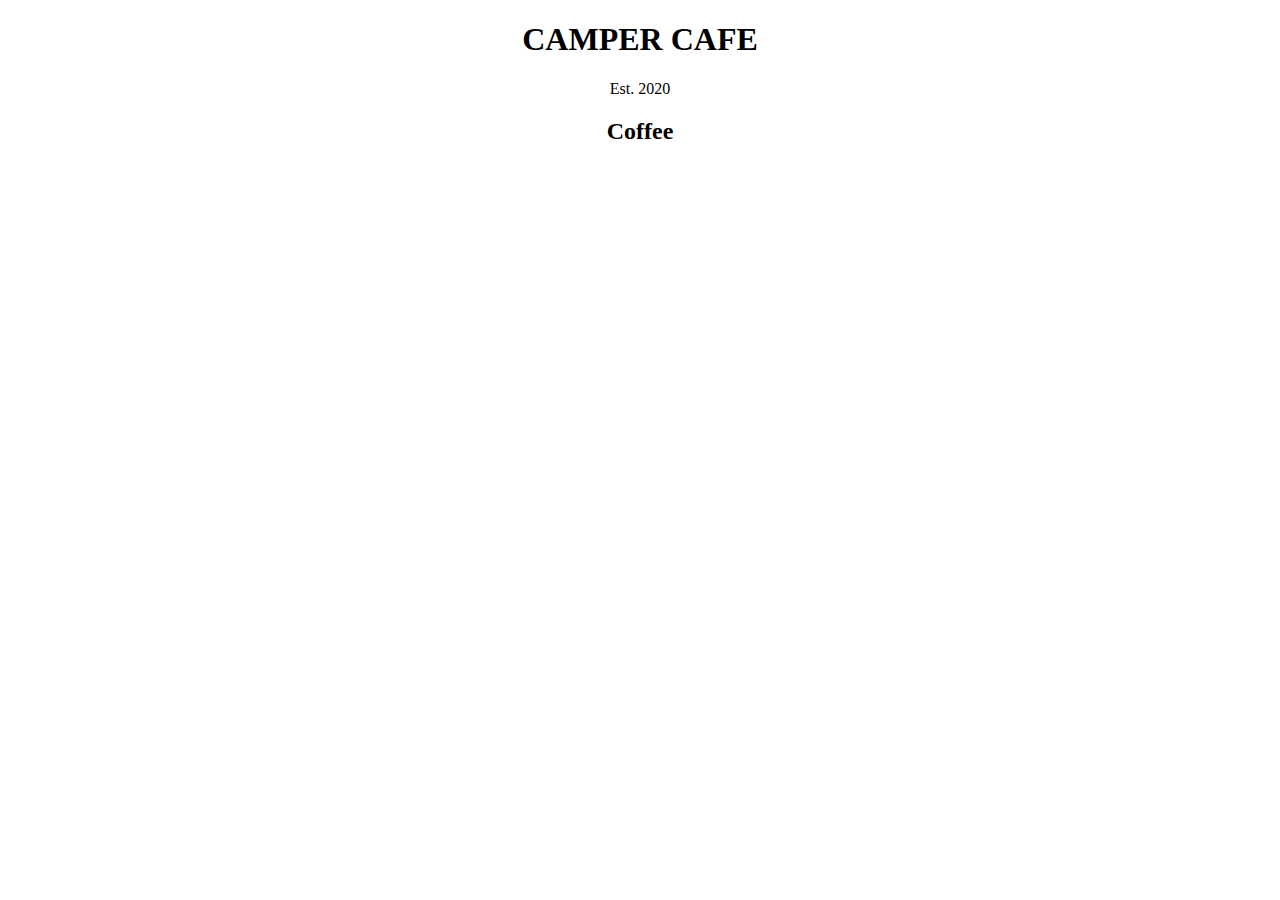
==== learn_basic_css/cafe_menu.html @ a50b708b "Done with Type Selector and Id selector" ====
<!DOCTYPE html>
<html lang="en">
	<head>
		<meta charset="utf-8" />
		<meta name="viewport" content="width=device-width, initial-scale=1.0" />
		<title>Cafe Menu</title>
		<link href="styles.css" rel="stylesheet" />
	</head>
	<body id="body">
		<div id="menu">
			<main>
				<h1>CAMPER CAFE</h1>
				<p>Est. 2020</p>
				<section>
					<h2>Coffee</h2>
				</section>
				<section></section>
			</main>
		</div>
	</body>
</html>
---- learn_basic_css/styles.css ----
h1,
h2,
p {
	text-align: center;
}


/* #menu {
	width: 80%;
	background-color: burlywood;
	margin-left: auto;
	margin-right: auto;
} */

.menu {
	width: 80%;
	background-color: burlywood;
	margin-left: auto;
	margin-right: auto;
}
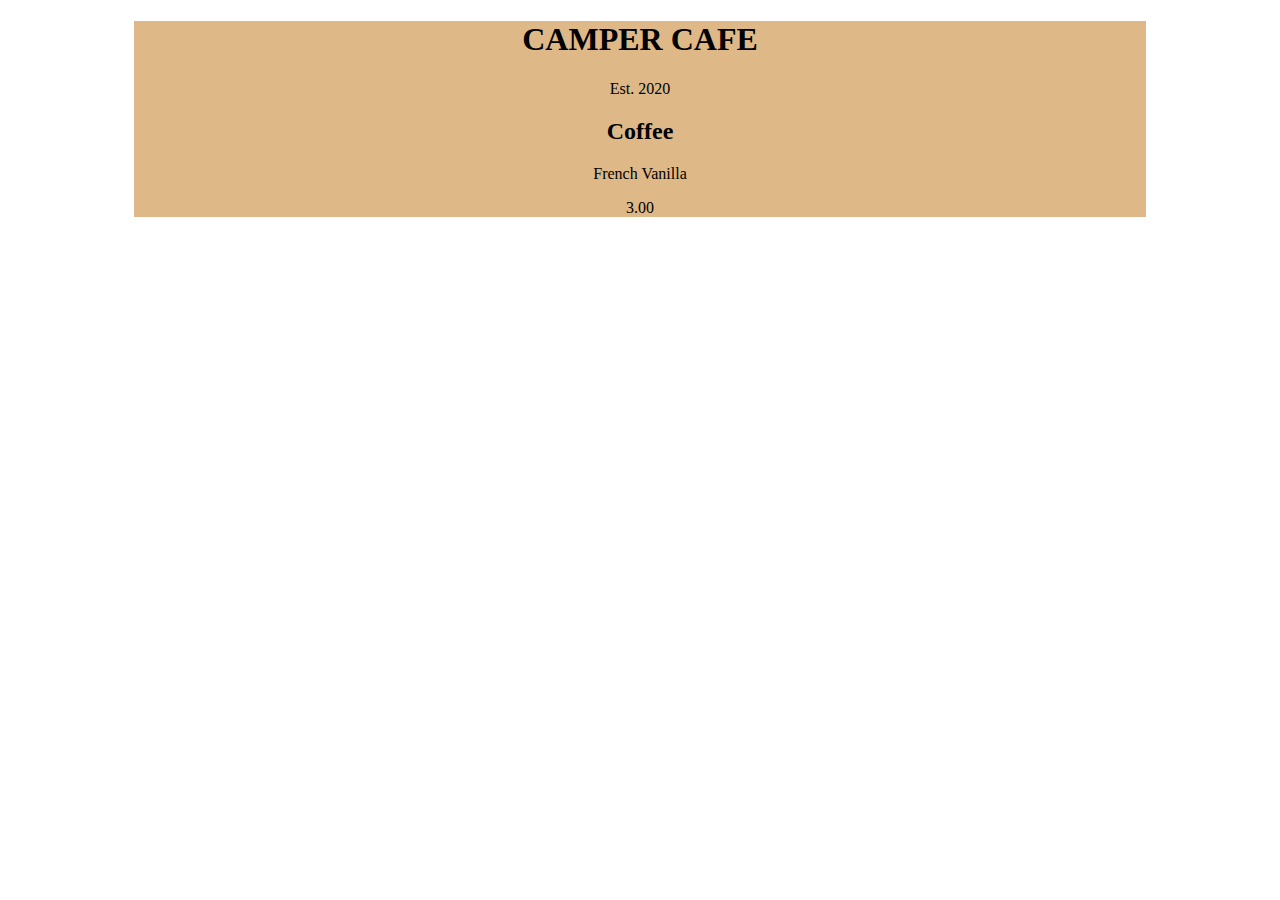
==== commit a03fcea3: "-using class selector for div as menu -use of article element" ====
--- a/learn_basic_css/cafe_menu.html
+++ b/learn_basic_css/cafe_menu.html
@@ -7,14 +7,26 @@
 		<link href="styles.css" rel="stylesheet" />
 	</head>
 	<body id="body">
-		<div id="menu">
+		<div class="menu">
 			<main>
 				<h1>CAMPER CAFE</h1>
 				<p>Est. 2020</p>
 				<section>
-					<h2>Coffee</h2>
+					<h2>
+						Coffee
+					</h2>
+					<article>
+						<p>
+							French Vanilla
+						</p>
+						<p>
+							3.00
+						</p>
+					</article>
 				</section>
-				<section></section>
+				<section>
+
+				</section>
 			</main>
 		</div>
 	</body>
--- a/learn_basic_css/styles.css
+++ b/learn_basic_css/styles.css
@@ -4,6 +4,9 @@
 	text-align: center;
 }
 
+body{
+	background-image: url(https://cdn.freecodecamp.org/curriculum/css-cafe/beans.jpg);
+}
 
 /* #menu {
 	width: 80%;
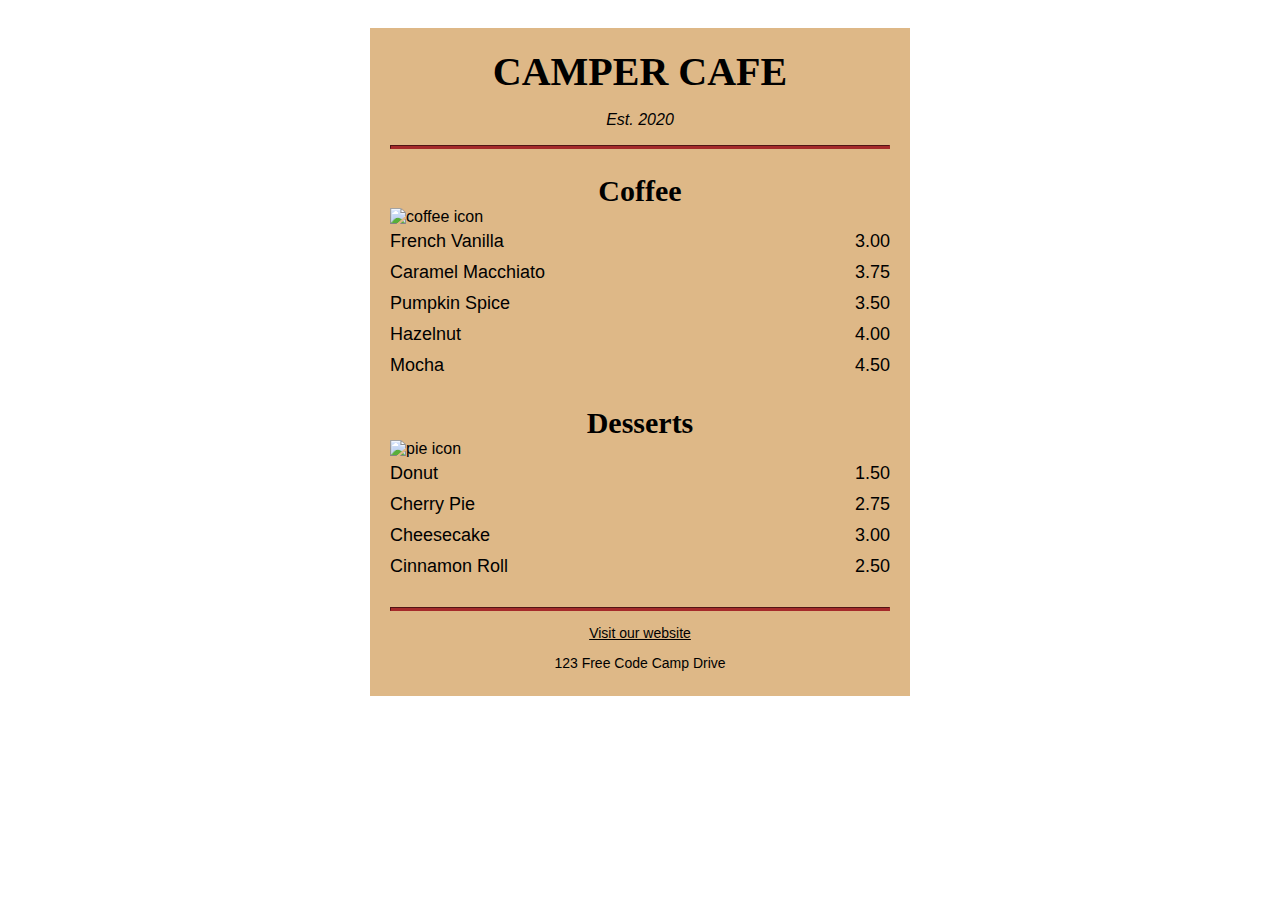
==== commit be50e06f: "built cafe menu and learnt css basics: SUCCESS" ====
--- a/learn_basic_css/cafe_menu.html
+++ b/learn_basic_css/cafe_menu.html
@@ -1,33 +1,60 @@
 <!DOCTYPE html>
 <html lang="en">
-	<head>
-		<meta charset="utf-8" />
-		<meta name="viewport" content="width=device-width, initial-scale=1.0" />
-		<title>Cafe Menu</title>
-		<link href="styles.css" rel="stylesheet" />
-	</head>
-	<body id="body">
-		<div class="menu">
-			<main>
-				<h1>CAMPER CAFE</h1>
-				<p>Est. 2020</p>
-				<section>
-					<h2>
-						Coffee
-					</h2>
-					<article>
-						<p>
-							French Vanilla
-						</p>
-						<p>
-							3.00
-						</p>
-					</article>
-				</section>
-				<section>
-
-				</section>
-			</main>
-		</div>
-	</body>
-</html>
+  <head>
+    <meta charset="utf-8" />
+    <meta name="viewport" content="width=device-width, initial-scale=1.0" />
+    <title>Cafe Menu</title>
+    <link href="styles.css" rel="stylesheet"/>
+  </head>
+  <body>
+    <div class="menu">
+      <main>
+        <h1>CAMPER CAFE</h1>
+        <p class="established">Est. 2020</p>
+        <hr>
+        <section>
+          <h2>Coffee</h2>
+          <img src="https://cdn.freecodecamp.org/curriculum/css-cafe/coffee.jpg" alt="coffee icon"/>
+          <article class="item">
+            <p class="flavor">French Vanilla</p><p class="price">3.00</p>
+          </article>
+          <article class="item">
+            <p class="flavor">Caramel Macchiato</p><p class="price">3.75</p>
+          </article>
+          <article class="item">
+            <p class="flavor">Pumpkin Spice</p><p class="price">3.50</p>
+          </article>
+          <article class="item">
+            <p class="flavor">Hazelnut</p><p class="price">4.00</p>
+          </article>
+          <article class="item">
+            <p class="flavor">Mocha</p><p class="price">4.50</p>
+          </article>
+        </section>
+        <section>
+          <h2>Desserts</h2>
+          <img src="https://cdn.freecodecamp.org/curriculum/css-cafe/pie.jpg" alt="pie icon"/>
+          <article class="item">
+            <p class="dessert">Donut</p><p class="price">1.50</p>
+          </article>
+          <article class="item">
+            <p class="dessert">Cherry Pie</p><p class="price">2.75</p>
+          </article>
+          <article class="item">
+            <p class="dessert">Cheesecake</p><p class="price">3.00</p>
+          </article>
+          <article class="item">
+            <p class="dessert">Cinnamon Roll</p><p class="price">2.50</p>
+          </article>
+        </section>
+      </main>
+      <hr class="bottom-line">
+      <footer>
+        <p>
+          <a href="https://www.freecodecamp.org" target="_blank">Visit our website</a>
+        </p>
+        <p class="address">123 Free Code Camp Drive</p>
+      </footer>
+    </div>
+  </body>
+</html>--- a/learn_basic_css/styles.css
+++ b/learn_basic_css/styles.css
@@ -1,23 +1,100 @@
+body {
+	background-image: url(https://cdn.freecodecamp.org/curriculum/css-cafe/beans.jpg);
+	font-family: sans-serif;
+	padding: 20px;
+}
+
+h1 {
+	font-size: 40px;
+	margin-top: 0;
+	margin-bottom: 15px;
+}
+
+h2 {
+	font-size: 30px;
+}
+
+.established {
+	font-style: italic;
+}
+
 h1,
 h2,
 p {
 	text-align: center;
 }
 
-body{
-	background-image: url(https://cdn.freecodecamp.org/curriculum/css-cafe/beans.jpg);
-}
-
-/* #menu {
-	width: 80%;
-	background-color: burlywood;
-	margin-left: auto;
-	margin-right: auto;
-} */
-
 .menu {
 	width: 80%;
 	background-color: burlywood;
 	margin-left: auto;
 	margin-right: auto;
+	padding: 20px;
+	max-width: 500px;
 }
+
+img {
+	display: block;
+	margin-left: auto;
+	margin-right: auto;
+	margin-top: -25px;
+}
+
+hr {
+	height: 2px;
+	background-color: brown;
+	border-color: brown;
+}
+
+.bottom-line {
+	margin-top: 25px;
+}
+
+h1,
+h2 {
+	font-family: Impact, serif;
+}
+
+.item p {
+	display: inline-block;
+	margin-top: 5px;
+	margin-bottom: 5px;
+	font-size: 18px;
+}
+
+.flavor,
+.dessert {
+	text-align: left;
+	width: 75%;
+}
+
+.price {
+	text-align: right;
+	width: 25%;
+}
+
+/* FOOTER */
+
+footer {
+	font-size: 14px;
+}
+
+.address {
+	margin-bottom: 5px;
+}
+
+a {
+	color: black;
+}
+
+a:visited {
+	color: black;
+}
+
+a:hover {
+	color: brown;
+}
+
+a:active {
+	color: brown;
+}
